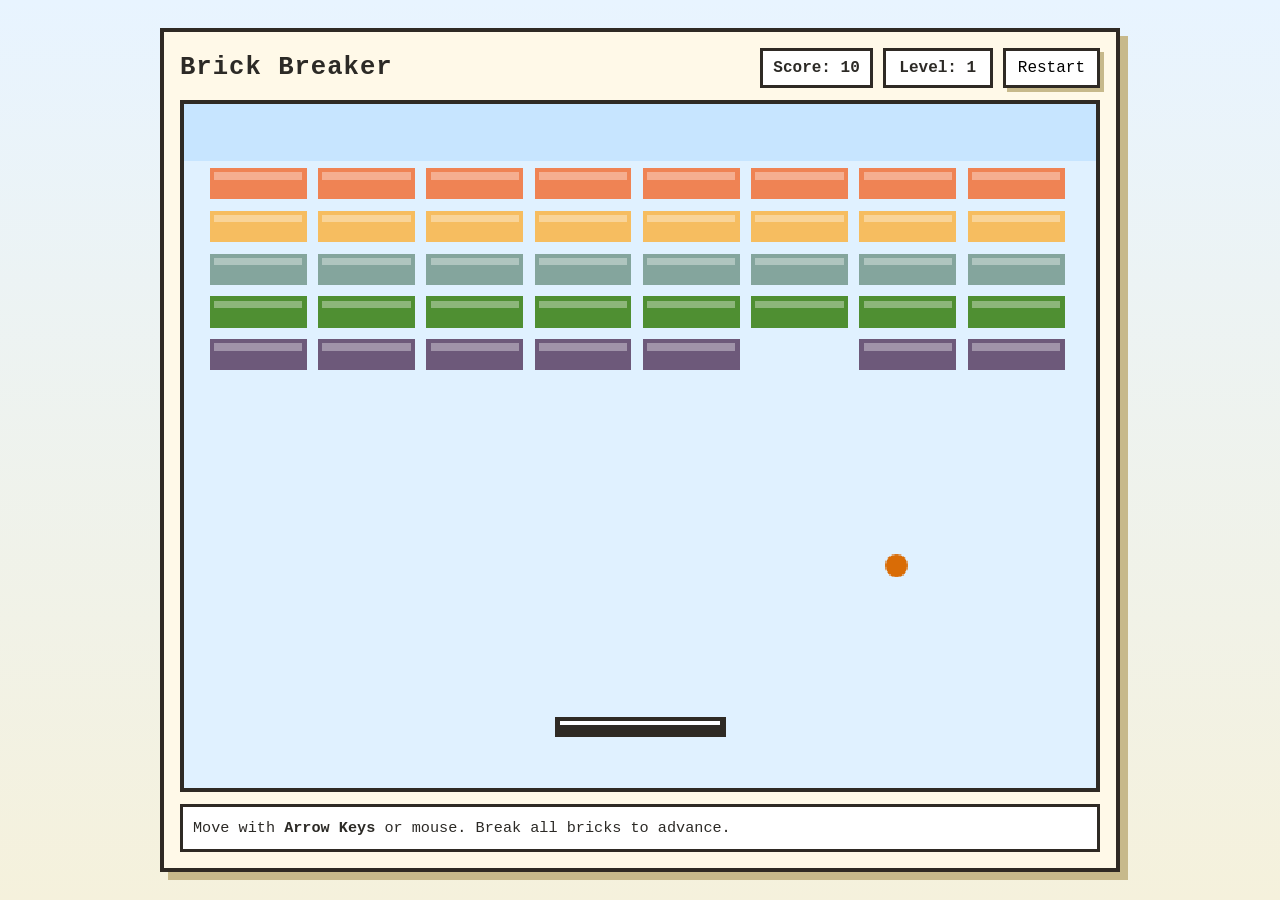
==== games/brick-breaker/index.html @ bc3ebfe8 "Add files via upload" ====
<!DOCTYPE html><html lang="en"><head><meta charset="UTF-8"><meta name="viewport" content="width=device-width,initial-scale=1.0"><title>Brick Breaker</title><link rel="stylesheet" href="style.css"></head>
<body><div class="game-shell"><div class="topbar"><div class="title">Brick Breaker</div><div class="hud"><div class="badge">Score: <span id="score">0</span></div><div class="badge">Level: <span id="level">1</span></div><button id="restart">Restart</button></div></div><canvas id="game" width="640" height="480"></canvas><div class="help">Move with <b>Arrow Keys</b> or mouse. Break all bricks to advance.</div></div><script src="script.js"></script></body></html>
---- games/brick-breaker/style.css ----
:root{
  --bg:#f5f1dc;
  --panel:#fff9e8;
  --ink:#2c2a26;
  --accent:#d96c06;
  --accent2:#4f8f32;
  --border:#2f2a24;
  --shadow:#c7b98b;
}
*{box-sizing:border-box}
html,body{margin:0;padding:0;background:linear-gradient(#e8f4ff,#f5f1dc);font-family:"Courier New",monospace;color:var(--ink)}
body{min-height:100vh;display:flex;align-items:center;justify-content:center;padding:16px}
.game-shell{width:min(960px,100%);background:var(--panel);border:4px solid var(--border);box-shadow:8px 8px 0 var(--shadow);padding:16px}
.topbar{display:flex;gap:12px;justify-content:space-between;align-items:center;flex-wrap:wrap;margin-bottom:12px}
.title{font-size:clamp(1.2rem,2vw,1.8rem);font-weight:700;letter-spacing:1px}
.hud{display:flex;gap:10px;flex-wrap:wrap}
.badge{background:#fff;border:3px solid var(--border);padding:8px 10px;min-width:110px;text-align:center;font-weight:700}
canvas{width:100%;height:auto;display:block;border:4px solid var(--border);background:#9dd6ff;image-rendering:pixelated}
.help{margin-top:12px;font-size:.95rem;line-height:1.5;background:#fff;border:3px solid var(--border);padding:10px}
a{color:inherit}
button{font:inherit;border:3px solid var(--border);background:#fff;padding:8px 12px;cursor:pointer;box-shadow:4px 4px 0 var(--shadow)}
button:active{transform:translate(2px,2px);box-shadow:2px 2px 0 var(--shadow)}
@media(max-width:700px){body{padding:8px}.game-shell{padding:10px}.badge{min-width:92px;font-size:.9rem}}
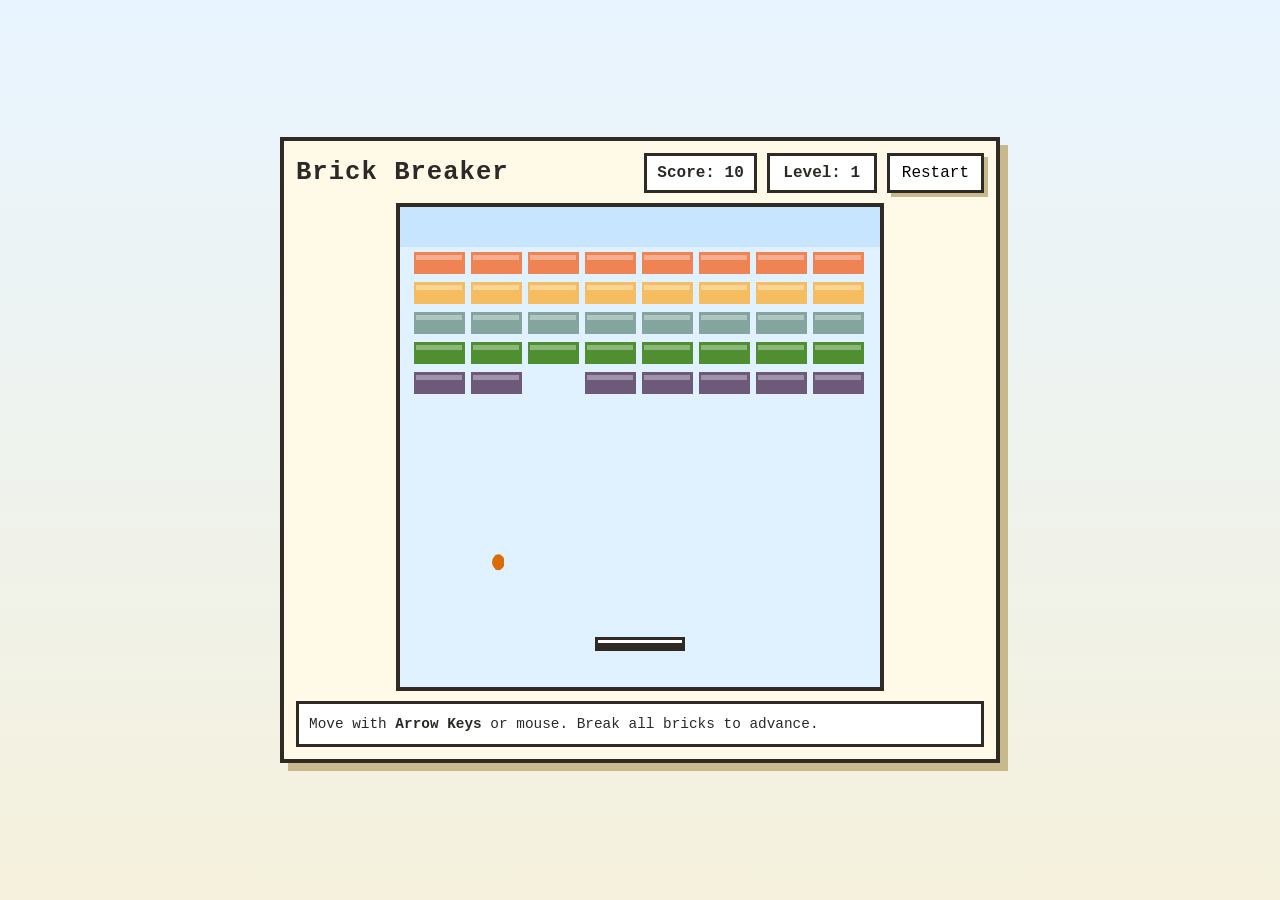
==== commit b4a67a8f: "major update" ====
--- a/games/brick-breaker/index.html
+++ b/games/brick-breaker/index.html
@@ -1,2 +1,31 @@
-<!DOCTYPE html><html lang="en"><head><meta charset="UTF-8"><meta name="viewport" content="width=device-width,initial-scale=1.0"><title>Brick Breaker</title><link rel="stylesheet" href="style.css"></head>
-<body><div class="game-shell"><div class="topbar"><div class="title">Brick Breaker</div><div class="hud"><div class="badge">Score: <span id="score">0</span></div><div class="badge">Level: <span id="level">1</span></div><button id="restart">Restart</button></div></div><canvas id="game" width="640" height="480"></canvas><div class="help">Move with <b>Arrow Keys</b> or mouse. Break all bricks to advance.</div></div><script src="script.js"></script></body></html>
+<!DOCTYPE html>
+<html lang="en">
+<head>
+  <meta charset="UTF-8" />
+  <meta name="viewport" content="width=device-width,initial-scale=1.0" />
+  <title>Brick Breaker</title>
+  <link rel="stylesheet" href="../../shared/game-shell.css" />
+  <link rel="stylesheet" href="style.css" />
+</head>
+<body>
+  <div class="game-shell">
+    <div class="topbar">
+      <div class="title">Brick Breaker</div>
+      <div class="hud">
+        <div class="badge">Score: <span id="score">0</span></div>
+        <div class="badge">Level: <span id="level">1</span></div>
+        <button id="restart">Restart</button>
+      </div>
+    </div>
+
+    <canvas id="game" width="640" height="480"></canvas>
+
+    <div class="help">
+      Move with <b>Arrow Keys</b> or mouse.
+      Break all bricks to advance.
+    </div>
+  </div>
+
+  <script src="script.js"></script>
+</body>
+</html>
--- a/shared/game-shell.css
+++ b/shared/game-shell.css
@@ -0,0 +1,137 @@
+:root{
+  --bg:#f5f1dc;
+  --panel:#fff9e8;
+  --ink:#2c2a26;
+  --border:#2f2a24;
+  --shadow:#c7b98b;
+}
+
+*{
+  box-sizing:border-box;
+}
+
+html,body{
+  margin:0;
+  padding:0;
+  width:100%;
+  height:100%;
+  overflow:hidden;
+  background:linear-gradient(#e8f4ff,#f5f1dc);
+  font-family:"Courier New",monospace;
+  color:var(--ink);
+}
+
+body{
+  min-height:100dvh;
+  display:flex;
+  align-items:center;
+  justify-content:center;
+  padding:8px;
+}
+
+.game-shell{
+  width:min(var(--shell-width, 960px), 100%);
+  max-height:calc(100dvh - 16px);
+  background:var(--panel);
+  border:4px solid var(--border);
+  box-shadow:8px 8px 0 var(--shadow);
+  padding:12px;
+  display:flex;
+  flex-direction:column;
+  justify-content:center;
+}
+
+.topbar{
+  display:flex;
+  gap:12px;
+  justify-content:space-between;
+  align-items:center;
+  flex-wrap:wrap;
+  margin-bottom:10px;
+}
+
+.title{
+  font-size:clamp(1.2rem,2vw,1.8rem);
+  font-weight:700;
+  letter-spacing:1px;
+}
+
+.hud{
+  display:flex;
+  gap:10px;
+  flex-wrap:wrap;
+}
+
+.badge{
+  background:#fff;
+  border:3px solid var(--border);
+  padding:8px 10px;
+  min-width:110px;
+  text-align:center;
+  font-weight:700;
+}
+
+canvas{
+  width:auto;
+  max-width:100%;
+  height:auto;
+  max-height:calc(100dvh - var(--canvas-max-offset, 180px));
+  display:block;
+  margin:0 auto;
+  border:4px solid var(--border);
+  background:var(--canvas-bg, #9dd6ff);
+  image-rendering:pixelated;
+  aspect-ratio:var(--game-ratio, 4 / 3);
+}
+
+.help{
+  margin-top:10px;
+  font-size:.9rem;
+  line-height:1.4;
+  background:#fff;
+  border:3px solid var(--border);
+  padding:10px;
+}
+
+button{
+  font:inherit;
+  border:3px solid var(--border);
+  background:#fff;
+  padding:8px 12px;
+  cursor:pointer;
+  box-shadow:4px 4px 0 var(--shadow);
+}
+
+button:active{
+  transform:translate(2px,2px);
+  box-shadow:2px 2px 0 var(--shadow);
+}
+
+a{
+  color:inherit;
+}
+
+@media (max-width:700px){
+  body{
+    padding:6px;
+  }
+
+  .game-shell{
+    padding:8px;
+    max-height:calc(100dvh - 12px);
+  }
+
+  .badge{
+    min-width:92px;
+    font-size:.9rem;
+  }
+
+  .help{
+    font-size:.82rem;
+    padding:8px;
+  }
+
+  canvas{
+    max-height:calc(100dvh - var(--canvas-mobile-offset, 150px));
+  }
+}
--- a/games/brick-breaker/style.css
+++ b/games/brick-breaker/style.css
@@ -1,23 +1,7 @@
 :root{
-  --bg:#f5f1dc;
-  --panel:#fff9e8;
-  --ink:#2c2a26;
-  --accent:#d96c06;
-  --accent2:#4f8f32;
-  --border:#2f2a24;
-  --shadow:#c7b98b;
-}
-*{box-sizing:border-box}
-html,body{margin:0;padding:0;background:linear-gradient(#e8f4ff,#f5f1dc);font-family:"Courier New",monospace;color:var(--ink)}
-body{min-height:100vh;display:flex;align-items:center;justify-content:center;padding:16px}
-.game-shell{width:min(960px,100%);background:var(--panel);border:4px solid var(--border);box-shadow:8px 8px 0 var(--shadow);padding:16px}
-.topbar{display:flex;gap:12px;justify-content:space-between;align-items:center;flex-wrap:wrap;margin-bottom:12px}
-.title{font-size:clamp(1.2rem,2vw,1.8rem);font-weight:700;letter-spacing:1px}
-.hud{display:flex;gap:10px;flex-wrap:wrap}
-.badge{background:#fff;border:3px solid var(--border);padding:8px 10px;min-width:110px;text-align:center;font-weight:700}
-canvas{width:100%;height:auto;display:block;border:4px solid var(--border);background:#9dd6ff;image-rendering:pixelated}
-.help{margin-top:12px;font-size:.95rem;line-height:1.5;background:#fff;border:3px solid var(--border);padding:10px}
-a{color:inherit}
-button{font:inherit;border:3px solid var(--border);background:#fff;padding:8px 12px;cursor:pointer;box-shadow:4px 4px 0 var(--shadow)}
-button:active{transform:translate(2px,2px);box-shadow:2px 2px 0 var(--shadow)}
-@media(max-width:700px){body{padding:8px}.game-shell{padding:10px}.badge{min-width:92px;font-size:.9rem}}
+  --shell-width: 720px;
+  --game-ratio: 1 / 1;
+  --canvas-bg: #9dd6ff;
+  --canvas-max-offset: 180px;
+  --canvas-mobile-offset: 150px;
+}
